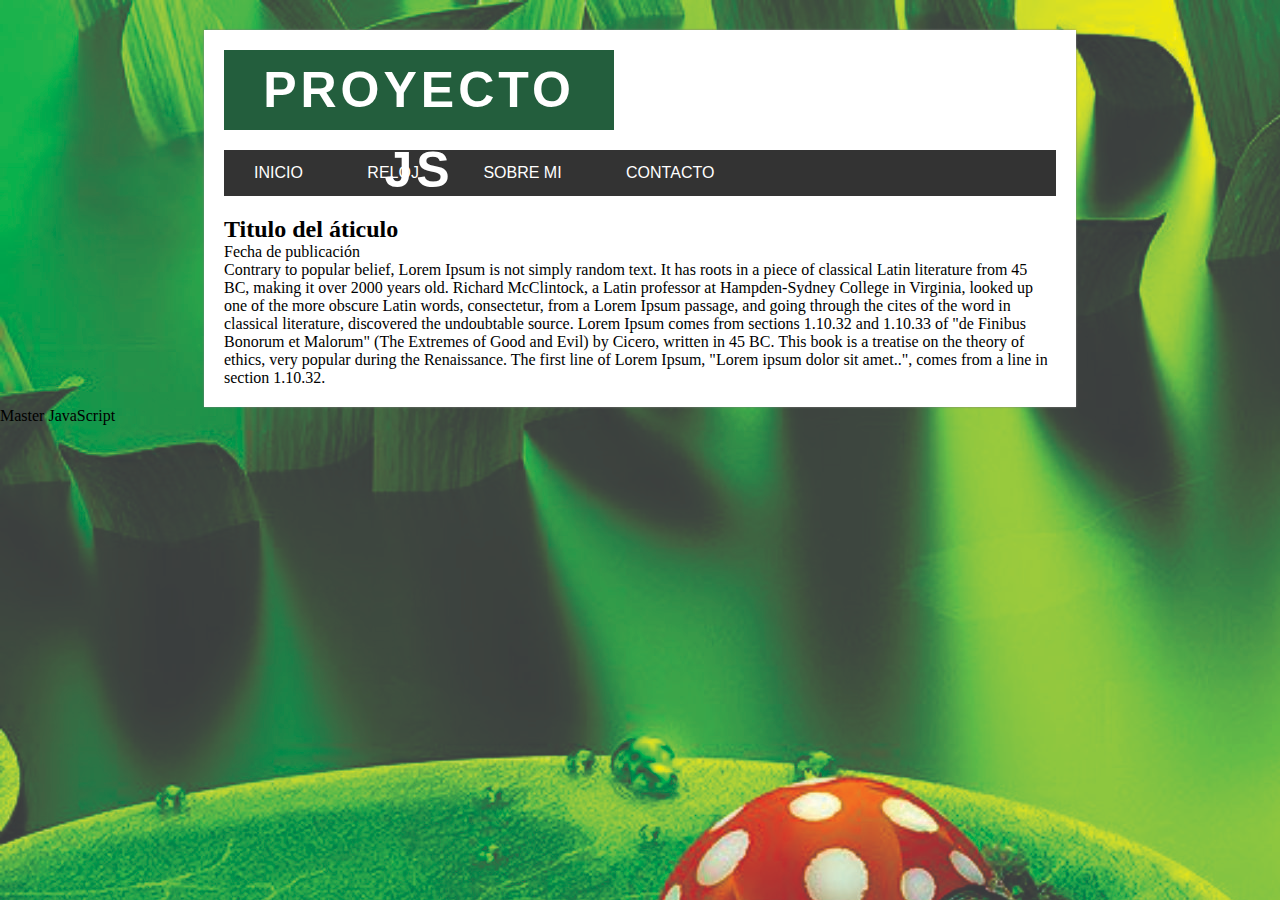
==== index.html @ 04f80148 "maquetación" ====
<!DOCTYPE html>
<html lang="en">
<head>
    <meta charset="UTF-8">
    <meta name="viewport" content="width=device-width, initial-scale=1.0">
    <title>Proyecto JavaScript</title>
    <script></script>

    <!--Estilos CSS-->
    <link rel="stylesheet" type="text/css" href="css/styles.css">
</head>
<body>
    <section id="global">
       <!--Cabecera-->
        <header>
            <div id="logo">
               <h1>PROYECTO JS</h1> 
            </div>
            <div class="clearfix"></div>
            <nav id="menu">
                <ul>
                    <li><a href="#">INICIO</a></li>
                    <li><a href="#">RELOJ</a></li>
                    <li><a href="#">SOBRE MI</a></li>
                    <li><a href="#">CONTACTO</a></li>
                </ul>
            </nav>
        </header>
    <!--Slider-->
    <div id="slider">

    </div>
    <!--Contenido-->
    <section id="content">
        <div id="posts">
            <article class="post">
                <h2>Titulo del áticulo</h2>
                <span>Fecha de publicación</span>
                <p>Contrary to popular belief, Lorem Ipsum is not simply random text. It has roots in a piece of classical Latin literature from 45 BC, making it over 2000 years old. Richard McClintock, a Latin professor at Hampden-Sydney College in Virginia, looked up one of the more obscure Latin words, consectetur, from a Lorem Ipsum passage, and going through the cites of the word in classical literature, discovered the undoubtable source. Lorem Ipsum comes from sections 1.10.32 and 1.10.33 of "de Finibus Bonorum et Malorum" (The Extremes of Good and Evil) by Cicero, written in 45 BC. This book is a treatise on the theory of ethics, very popular during the Renaissance. The first line of Lorem Ipsum, "Lorem ipsum dolor sit amet..", comes from a line in section 1.10.32.</p>
            </article>
        </div>
        <sidebar id="sidebar"></sidebar>
    </section>
    </section>
    <footer id="footer">
        Master JavaScript
    </footer>
</body>
</html>
---- css/styles.css ----
*{
    margin: 0px;
    padding: 0px;
    list-style: none;
}

.clearfix{
    float: none; /*Para que no flote sobre otros*/
    clear: both; /*Limpiar flotados*/

}

body{
    background: url("../img/background.jpg");
    background-attachment: fixed;
}

#global{
    width: 65%;
    margin: 0px auto;
    margin-top: 30px;
    padding: 20px;
    background: white;
    box-shadow: 0px 0px 2px gray;

}

#logo{
    
    font-family: "verdana", "arial";
    font-size: 25px;
    letter-spacing: 4px;
    line-height: 80px;
    background: #235e3d;
    color: white;
    text-align: center;
    width: 390px;
    height: 80px;
    margin-bottom: 20px;
    float:left;
    
}

#menu{
    font-family: Arial, Helvetica;
    background: #333;
    width: 100%;
    margin-bottom: 20px;
}

#menu ul{
    line-height: 46px;
}

#menu ul li{
    height: 46px;
    display: inline-block;
    transition: all 300ms;
}

#menu ul li:hover{
    background: #235e3d
;
}

#menu a{
    display: block;
    color: white;
    text-decoration: none;
    padding-left: 30px;/* separación entre enlaces*/
    padding-right: 30px;
}
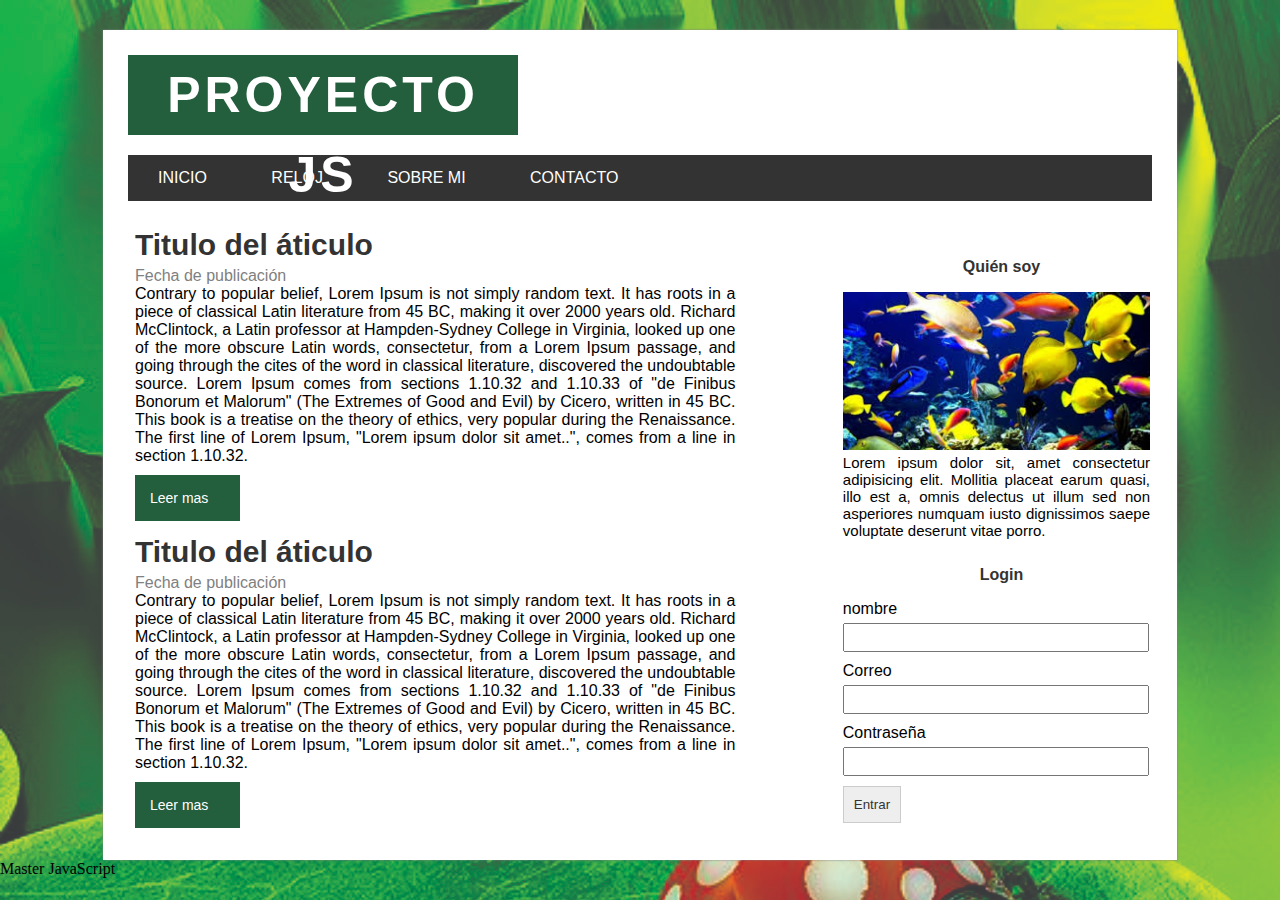
==== commit f0c8f393: "styles aside" ====
--- a/index.html
+++ b/index.html
@@ -35,11 +35,43 @@
         <div id="posts">
             <article class="post">
                 <h2>Titulo del áticulo</h2>
-                <span>Fecha de publicación</span>
-                <p>Contrary to popular belief, Lorem Ipsum is not simply random text. It has roots in a piece of classical Latin literature from 45 BC, making it over 2000 years old. Richard McClintock, a Latin professor at Hampden-Sydney College in Virginia, looked up one of the more obscure Latin words, consectetur, from a Lorem Ipsum passage, and going through the cites of the word in classical literature, discovered the undoubtable source. Lorem Ipsum comes from sections 1.10.32 and 1.10.33 of "de Finibus Bonorum et Malorum" (The Extremes of Good and Evil) by Cicero, written in 45 BC. This book is a treatise on the theory of ethics, very popular during the Renaissance. The first line of Lorem Ipsum, "Lorem ipsum dolor sit amet..", comes from a line in section 1.10.32.</p>
+                <span class="date">Fecha de publicación</span>
+                <p>Contrary to popular belief, Lorem Ipsum is not simply random text. It has roots in a piece of classical Latin literature from 45 BC, making it over 2000 years old. Richard McClintock, a Latin professor at Hampden-Sydney College in Virginia, looked up one of the more obscure Latin words, consectetur, from a Lorem Ipsum passage, and going through the cites of the word in classical literature, discovered the undoubtable source. Lorem Ipsum comes from sections 1.10.32 and 1.10.33 of "de Finibus Bonorum et Malorum" (The Extremes of Good and Evil) by Cicero, written in 45 BC. This book is a treatise on the theory of ethics, very popular during the Renaissance. The first line of Lorem Ipsum, "Lorem ipsum dolor sit amet..", comes from a line in section 1.10.32. 
+                </p>
+            <a href="#" class="button">Leer mas</a>
+            </article>
+        
+        
+            <article class="post">
+                <h2>Titulo del áticulo</h2>
+                <span class="date">Fecha de publicación</span>
+                <p>Contrary to popular belief, Lorem Ipsum is not simply random text. It has roots in a piece of classical Latin literature from 45 BC, making it over 2000 years old. Richard McClintock, a Latin professor at Hampden-Sydney College in Virginia, looked up one of the more obscure Latin words, consectetur, from a Lorem Ipsum passage, and going through the cites of the word in classical literature, discovered the undoubtable source. Lorem Ipsum comes from sections 1.10.32 and 1.10.33 of "de Finibus Bonorum et Malorum" (The Extremes of Good and Evil) by Cicero, written in 45 BC. This book is a treatise on the theory of ethics, very popular during the Renaissance. The first line of Lorem Ipsum, "Lorem ipsum dolor sit amet..", comes from a line in section 1.10.32. 
+                </p>
+            <a href="#" class="button">Leer mas</a>
             </article>
         </div>
-        <sidebar id="sidebar"></sidebar>
+        <aside id="sidebar">
+            <div id="about">
+                <h4>Quién soy</h4>
+                <img src="img/pecesColores.jpg"/>
+                <p>Lorem ipsum dolor sit, amet consectetur adipisicing elit. Mollitia placeat earum quasi, illo est a, omnis delectus ut illum sed non asperiores numquam iusto dignissimos saepe voluptate deserunt vitae porro.</p>
+
+            </div id="login">
+            <h4>Login</h4>
+            <form action="" id="form">
+                <label for="name">nombre</label>
+                <input type="text" name="name">
+                <label for="email">Correo</label>
+                <input type="email" name="email">
+                <label for="password">Contraseña</label>
+                <input type="password" name="password">
+                <input type="submit" value="Entrar">
+            </form>
+            <div> 
+
+            </div>
+        </aside>
+        <div class="clearfix"></div>
     </section>
     </section>
     <footer id="footer">
--- a/css/styles.css
+++ b/css/styles.css
@@ -16,10 +16,10 @@
 }
 
 #global{
-    width: 65%;
+    width: 80%;
     margin: 0px auto;
     margin-top: 30px;
-    padding: 20px;
+    padding: 25px;
     background: white;
     box-shadow: 0px 0px 2px gray;
 
@@ -69,4 +69,94 @@
     text-decoration: none;
     padding-left: 30px;/* separación entre enlaces*/
     padding-right: 30px;
-}+}
+
+#posts{
+    width: 60%;
+    float: left;
+    font-family: Arial, Helvetica;
+    text-align: justify;
+}
+
+.post{
+    padding:7px;
+}
+
+.post h2{
+    font-size: 30px;
+    color: #333;
+
+}
+
+.post .date{
+    display: block;
+    color: gray;
+    margin-top: 5px;
+}
+
+.post .p{
+    margin-top: 10%;
+    margin-bottom: 20%;
+    line-height: 22px;
+    
+
+}
+
+.button{
+    padding:15px;
+    background: #235e3d;
+    color: white;
+    text-decoration: none;
+    font-size: 14px;
+    margin-top: 10px;
+    display: block;
+    width: 75px;
+   
+}
+
+#sidebar{
+    font-family: Arial, Helvetica;
+    width: 30%;
+    float: right;
+    margin: 2px;
+    margin-top: 10px;
+
+}
+
+#sidebar h4{
+    margin-top: 10%;
+    margin-bottom: 20px;
+    margin-left: 10px;
+    text-align: center;
+    line-height: 10px;
+    color: #333;
+}
+
+#sidebar img{
+    width: 100%;
+
+}
+
+#sidebar p{
+    font-size: 15px;
+    text-align: justify;
+}
+
+form input[type="text"],
+form input[type="email"],
+form input[type="password"]{
+    padding: 5px;
+    border-radius: 2px solid #ccc;
+    width: 95%;
+    margin-bottom: 10px;
+    margin-top: 5px;
+}
+
+form input[type="submit"]{
+    background: #eee;
+    padding: 10px;
+    border: 1px solid #ccc;
+    color: #333;
+    cursor:pointer;
+
+}
